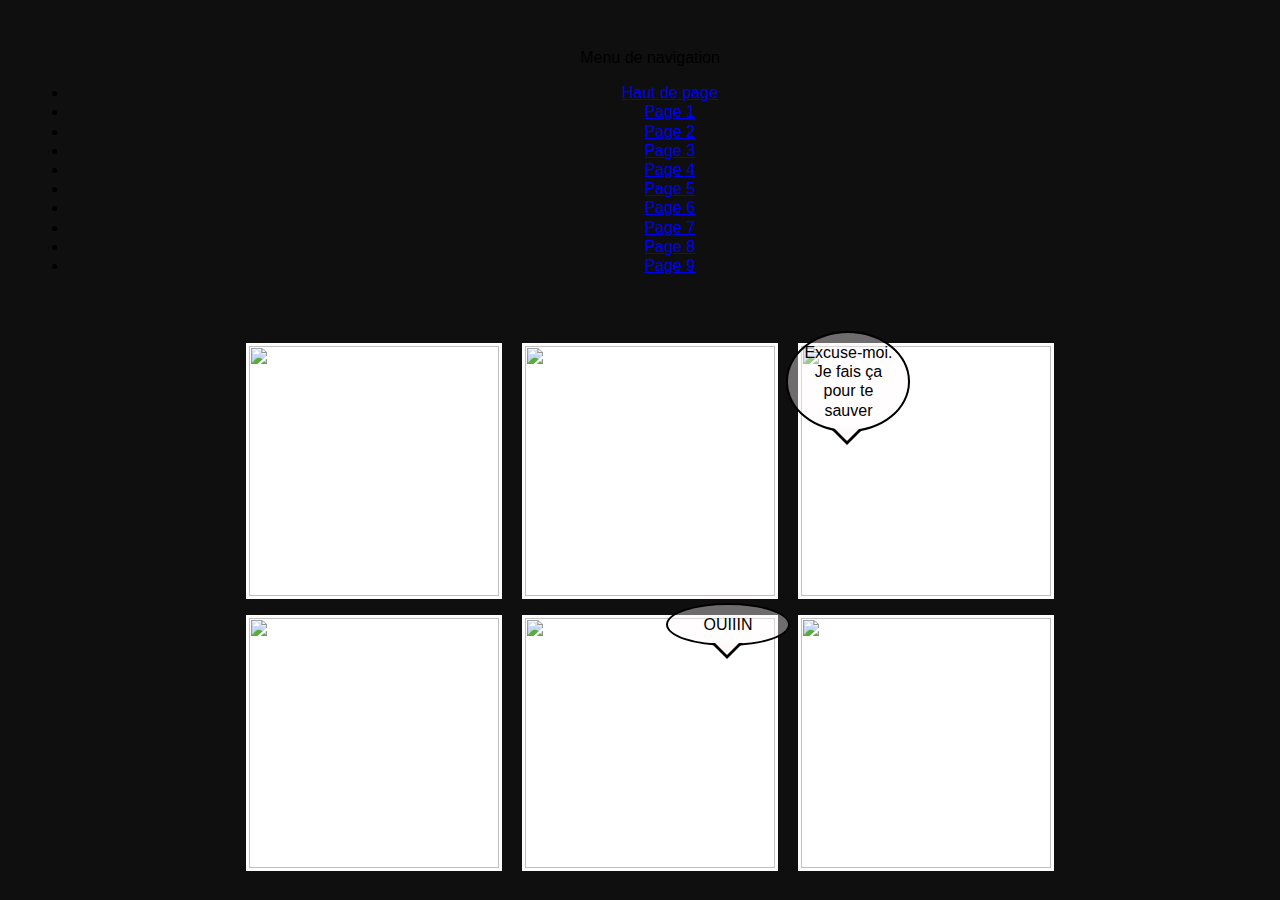
==== Page1.html @ 4019262c "Add files via upload" ====
<!DOCTYPE html>
<html lang="en">
<head>
    <meta charset="UTF-8">
    <meta name="viewport" content="width=device-width, initial-scale=1.0">
    <title>Thereaperalwayswins Page1</title>
    <link rel="stylesheet" href="style.css">
</head>
<body>
    <div class="droite">
        <nav>
            Menu de navigation
            <ul>
                <li>
                    <a href=http://127.0.0.1:5500/index.html#entete>Haut de page</a>
                </li>
                <li>
                    <a href=http://127.0.0.1:5500/Page1.html>Page 1</a>
                </li>
                <li>
                    <a href=http://127.0.0.1:5500/Page2.html>Page 2</a>
                </li>
                <li>
                    <a href=http://127.0.0.1:5500/Page3.html>Page 3</a>
                </li>
                <li>
                    <a href=http://127.0.0.1:5500/Page4.html>Page 4</a>
                </li>
                <li>
                    <a href=http://127.0.0.1:5500/Page5.html>Page 5</a>
                </li>
                <li>
                    <a href="http://127.0.0.1:5500/Page6.html">Page 6</a>
                </li>
                <li>
                    <a href="http://127.0.0.1:5500/Page7.html">Page 7</a>
                </li>
                <li>
                    <a href="http://127.0.0.1:5500/Page8.html">Page 8</a>
                </li>
                <li>
                    <a href="http://127.0.0.1:5500/Page9.html">Page 9</a>
                </li>

            </ul>

        </nav>
    </div>

        <p><div class="comic">
            <div class="scene">
                <img src="img1.png" alt="" />
              </div>
        
        
              <div class="scene">
                <img src="img2.png" alt="" />
              </div>
            <div class="scene">
                <p class="speech left">Excuse-moi. Je fais ça pour te sauver</p>
                <img src="img3.png" alt="" />
              </div>
            <div class="scene"><img src="img4.png" alt="" />
              </div>
            <div class="scene">
                <p class="speech right">OUIIIN</p>
                <img src="img5.png" alt="" />
              </div>
            <div class="scene">
                <img src="img6.png" alt="" />
              </div>
              <header id="page_1">
                </h1>
            </header>
              </h1></p>
          </header>
</body>
</html>
---- style.css ----
body {
  background-color: #0f0f0f;
  font-family: "Comic Sans MS", sans-serif;
  line-height: 1.2;
  text-align: center;
  padding: 40px 0 0 20px;
}
h1 {
  text-transform: uppercase;
  font-size: 40px;
  color: #d02626;
}
.comic {
  max-width: 826px;
  margin: 60px auto 0;
}
.scene {
  width: 250px;
  height: 250px;
  border: 3px solid rgb(254, 252, 252);
  background: white;
  margin: 8px;
  display: inline-block;
  position: relative;
}
.scene img {
  width: 100%;
  height: 100%;
  display: block;
}
.caption {
  padding: 10px;
  margin: 0;
  position: absolute;
  left: 0;
  right: 0;
  background: #e2e971;
  text-align: left;
  top: 0;
}
.caption.bottom {
  bottom: 0;
  top:auto;
  border-top: 2px solid black;
}
.caption.top {
  top: 0;
  border-bottom: 2px solid black;
}
.speech {
  width: 40%;
  border-radius:50%;
  border: 2px solid black;
  margin: 0;
  position: absolute;
  z-index: 1;
  background: rgba(255, 250, 250, 0.395) ;
  padding: 10px;
  top: -15px;
  text-align: center;
}
/* Advanced CSS for the speech pointer */
.speech:after {
  border-color: snow transparent;
  border-style: solid;
  border-width: 13px 13px 0;
  bottom: -11px;
  content: "";
  display: block;
  left: 50%;
  margin-left:-14px;
  position: absolute;
  width: 0;
}
.speech:before {
  border-color: black transparent;
  border-style: solid;
  border-width: 16px 16px 0;
  bottom: -15px;
  content: "";
  display: block;
  left: 50%;
  margin-left:-17px;
  position: absolute;
  width: 0;
}
.speech.left {
  left:-15px;
}
.speech.right {
  right:-15px;
}
.speech.middle {
  left:50px;
}
footer {
  clear: both;
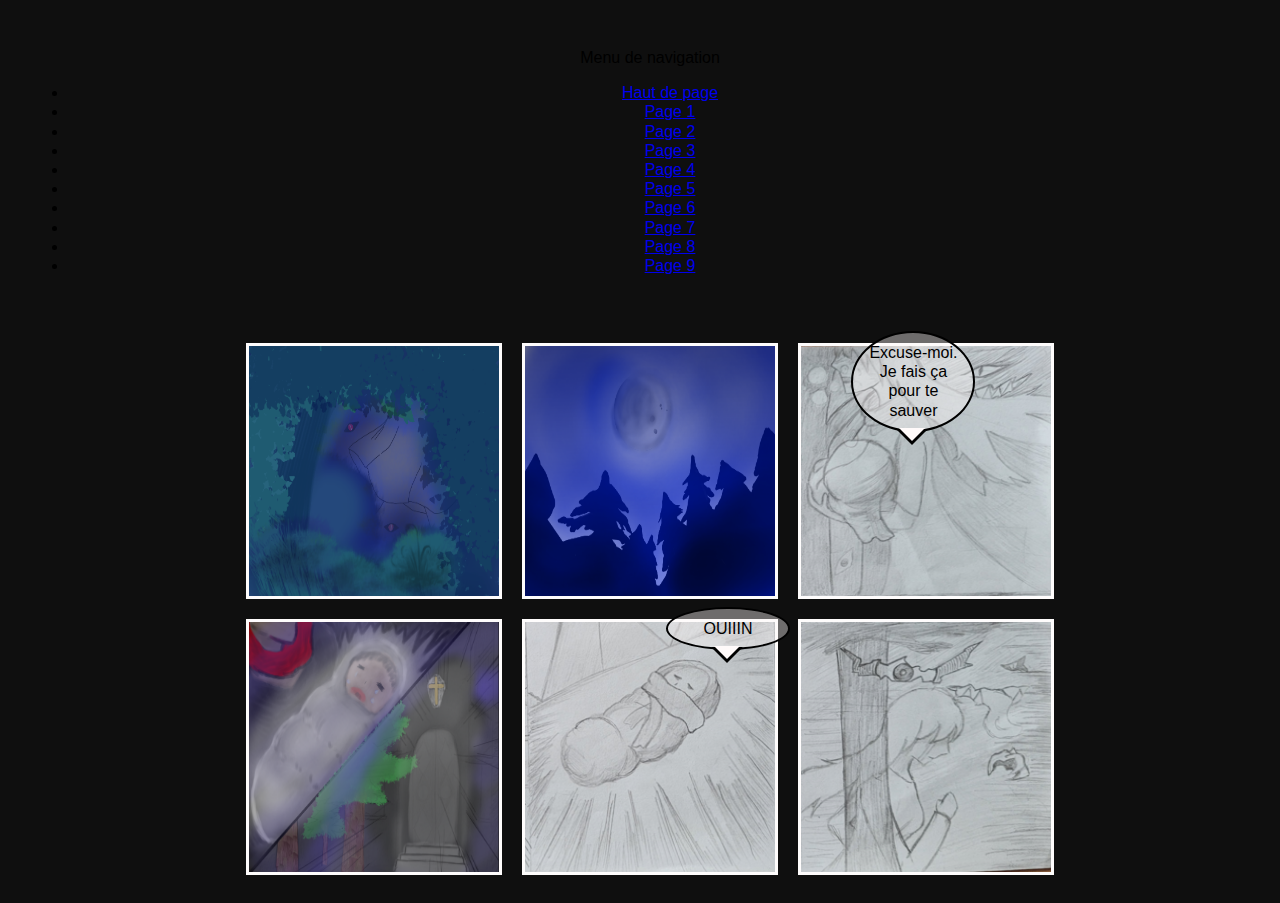
==== commit ed226413: "Update Page1.html" ====
--- a/Page1.html
+++ b/Page1.html
@@ -57,7 +57,7 @@
                 <img src="img2.png" alt="" />
               </div>
             <div class="scene">
-                <p class="speech left">Excuse-moi. Je fais ça pour te sauver</p>
+                <p class="speech middle">Excuse-moi. Je fais ça pour te sauver</p>
                 <img src="img3.png" alt="" />
               </div>
             <div class="scene"><img src="img4.png" alt="" />
@@ -75,4 +75,4 @@
               </h1></p>
           </header>
 </body>
-</html>+</html>
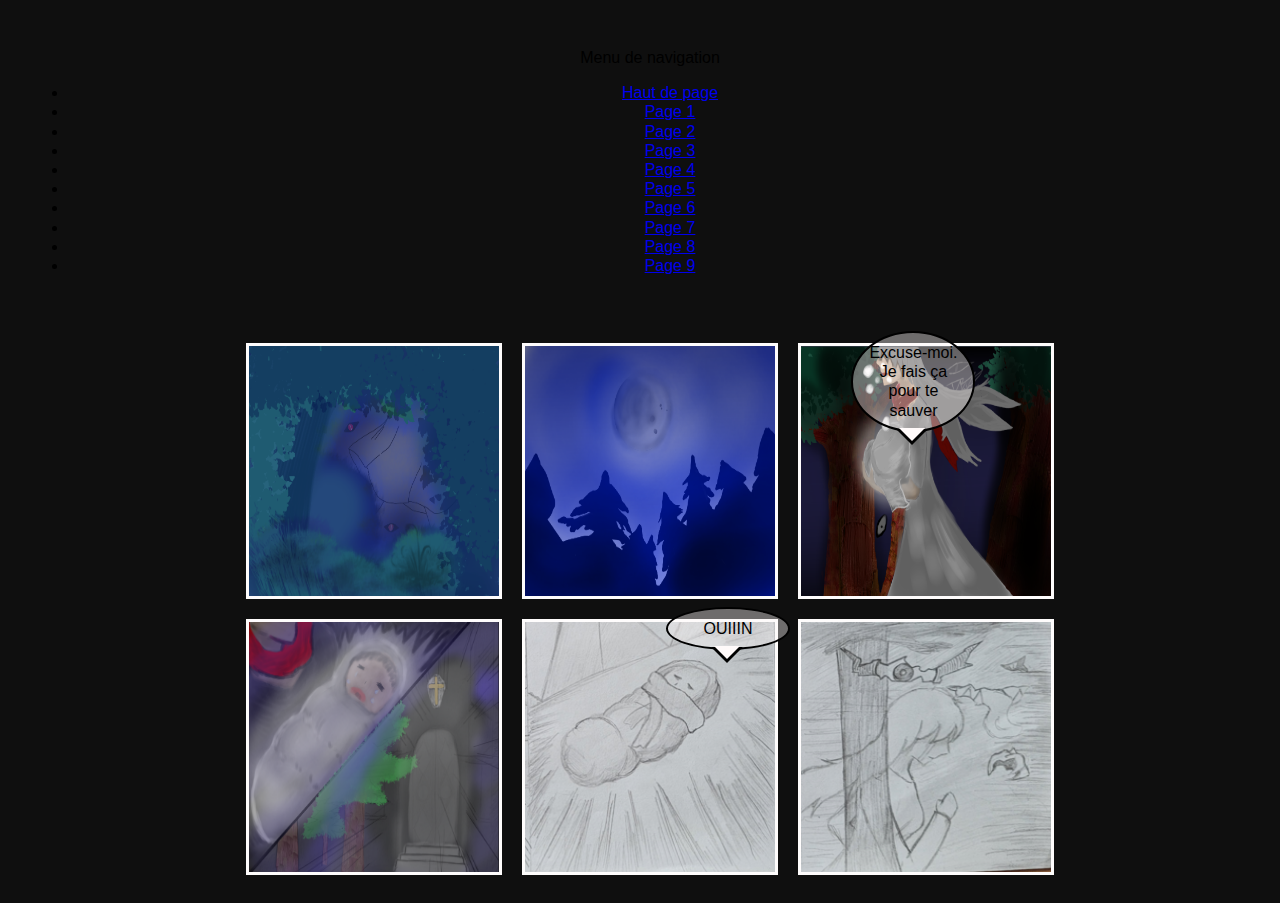
==== commit 10793289: "Update Page1.html" ====
--- a/Page1.html
+++ b/Page1.html
@@ -12,10 +12,10 @@
             Menu de navigation
             <ul>
                 <li>
-                    <a href=http://127.0.0.1:5500/index.html#entete>Haut de page</a>
+                    <a href="index.html#entete">Haut de page</a>
                 </li>
                 <li>
-                    <a href=http://127.0.0.1:5500/Page1.html>Page 1</a>
+                    <a href="Page1.html">Page 1</a>
                 </li>
                 <li>
                     <a href=http://127.0.0.1:5500/Page2.html>Page 2</a>
